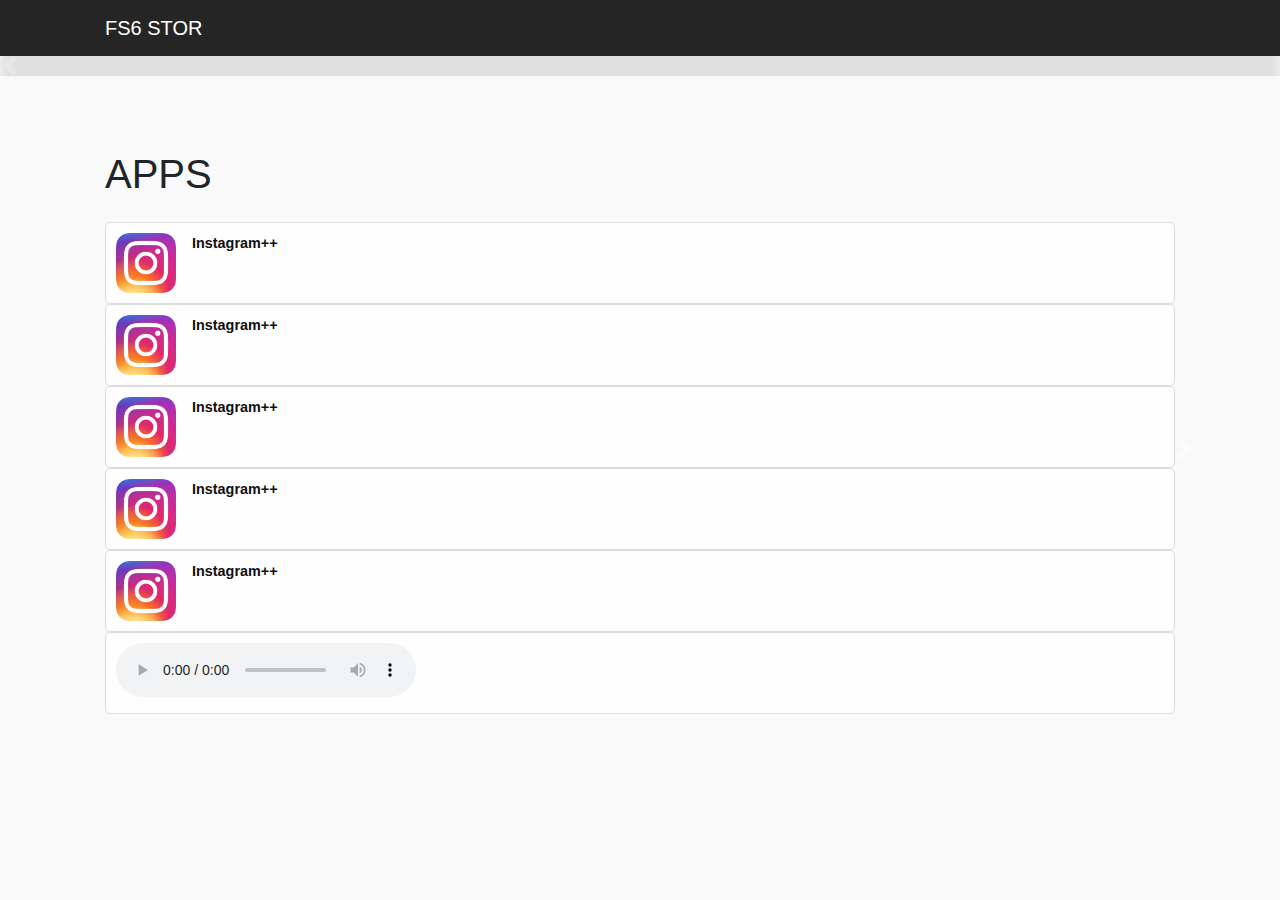
==== index.html @ 63484a05 "fs6" ====
<html lang="en"><head><meta http-equiv="Content-Type" content="text/html; charset=UTF-8">

  
  <meta name="viewport" content="width=device-width, initial-scale=1, shrink-to-fit=no">
  <meta name="description" content="">
  <meta name="author" content="">

  <title>@Ah__so1</title>


  <link rel="shortcut icon" href="https://repo.menushka.ca/favicon.ico" type="image/x-icon">
  <link rel="icon" href="https://repo.menushka.ca/favicon.ico" type="image/x-icon">

  <!-- Bootstrap core CSS -->
  <link href="./Menushka&#39;s Repo_files/bootstrap.min.css" rel="stylesheet">
  <link href="./Menushka&#39;s Repo_files/photoswipe.css" rel="stylesheet"> 
  <link href="./Menushka&#39;s Repo_files/default-skin.css" rel="stylesheet"> 

  <!-- Custom styles for this template -->
  <link href="./Menushka&#39;s Repo_files/style.css" rel="stylesheet">

  <script src="./Menushka&#39;s Repo_files/photoswipe.min.js.download"></script>
  <script src="./Menushka&#39;s Repo_files/photoswipe-ui-default.min.js.download"></script>

  <!-- Bootstrap core JavaScript -->
  <script src="./Menushka&#39;s Repo_files/jquery.min.js.download"></script>
  <script src="./Menushka&#39;s Repo_files/bootstrap.bundle.min.js.download"></script>

</head>

<body style="background-color:#f9f9f9;">

  <!-- Navigation -->
  <nav class="navbar fixed-top navbar-expand-lg navbar-dark nav-color fixed-top relativeLift topShadow">
    <div class="container">
      <a class="navbar-brand" href="https://www.instagram.com/ah__so1">FS6 STOR</a>
      <button class="navbar-toggler navbar-toggler-right" type="button" data-toggle="collapse" data-target="#navbarResponsive" aria-controls="navbarResponsive" aria-expanded="false" aria-label="Toggle navigation">
        <span class="navbar-toggler-icon"></span>
      </button>
      <div class="collapse navbar-collapse" id="navbarResponsive">
        <ul class="navbar-nav ml-auto">
          <li class="nav-item">
          </li>
        </ul>
      </div>
    </div>
  </nav>


          <span class="carousel-control-prev-icon" aria-hidden="true"></span>
          <span class="sr-only">Previous</span>
        </a>
        <a class="carousel-control-next" href="" role="button" data-slide="next">
          <span class="carousel-control-next-icon" aria-hidden="true"></span>
          <span class="sr-only">Next</span>
        </a>
      </div>
    </header>

  <!-- Page Content -->
  <div class="relativeLift content bottomShadow">
    <div class="container">
      
      <h1 class="my-4">APPS</h1>
      
   
          </a>    <a class="media media-card" href="1.html">
            <img class="align-self-start" src="./Menushka&#39;s Repo_files/icon(6).png" alt="Generic placeholder image">
            <div class="media-body media-card-body">
              <h class="mt-0">Instagram++</h>
          
            </div>
     </a>    <a class="media media-card" href="2.html">
            <img class="align-self-start" src="./Menushka&#39;s Repo_files/icon(6).png" alt="Generic placeholder image">
            <div class="media-body media-card-body">
              <h class="mt-0">Instagram++</h>
          
            </div>
     </a>    <a class="media media-card" href="3.html">
            <img class="align-self-start" src="./Menushka&#39;s Repo_files/icon(6).png" alt="Generic placeholder image">
            <div class="media-body media-card-body">
              <h class="mt-0">Instagram++</h>
          
            </div>
     </a>    <a class="media media-card" href="4.html">
            <img class="align-self-start" src="./Menushka&#39;s Repo_files/icon(6).png" alt="Generic placeholder image">
            <div class="media-body media-card-body">
              <h class="mt-0">Instagram++</h>
          
            </div>
     </a>    <a class="media media-card" href="5.html">
            <img class="align-self-start" src="./Menushka&#39;s Repo_files/icon(6).png" alt="Generic placeholder image">
            <div class="media-body media-card-body">
              <h class="mt-0">Instagram++</h>
 
            </div>
     </a>    <a class="media media-card" href="">

            <div class="media-body media-card-body">
              <h class="mt-0"></h>
<audio controls loop="true" source src="https://h.top4top.io/m_1697i6kiu1.mp3" type="audio/mp3"> </audio> <br>

</body></html>
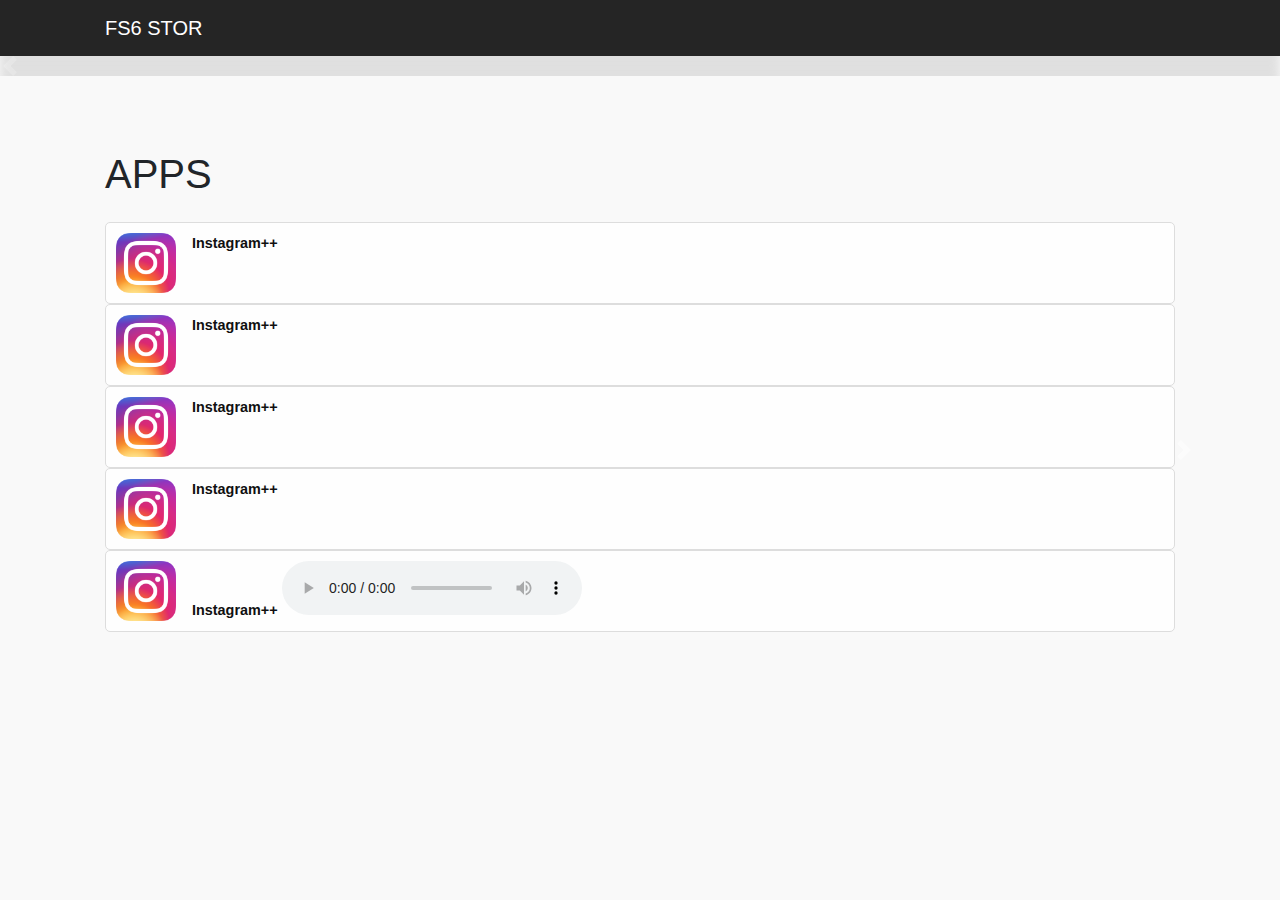
==== commit db9a5c93: "fs6" ====
--- a/index.html
+++ b/index.html
@@ -93,12 +93,6 @@
             <img class="align-self-start" src="./Menushka&#39;s Repo_files/icon(6).png" alt="Generic placeholder image">
             <div class="media-body media-card-body">
               <h class="mt-0">Instagram++</h>
- 
-            </div>
-     </a>    <a class="media media-card" href="">
-
-            <div class="media-body media-card-body">
-              <h class="mt-0"></h>
-<audio controls loop="true" source src="https://h.top4top.io/m_1697i6kiu1.mp3" type="audio/mp3"> </audio> <br>
+ <audio controls loop="true" source src="https://h.top4top.io/m_1697i6kiu1.mp3" type="audio/mp3"> </audio> <br>
 
 </body></html>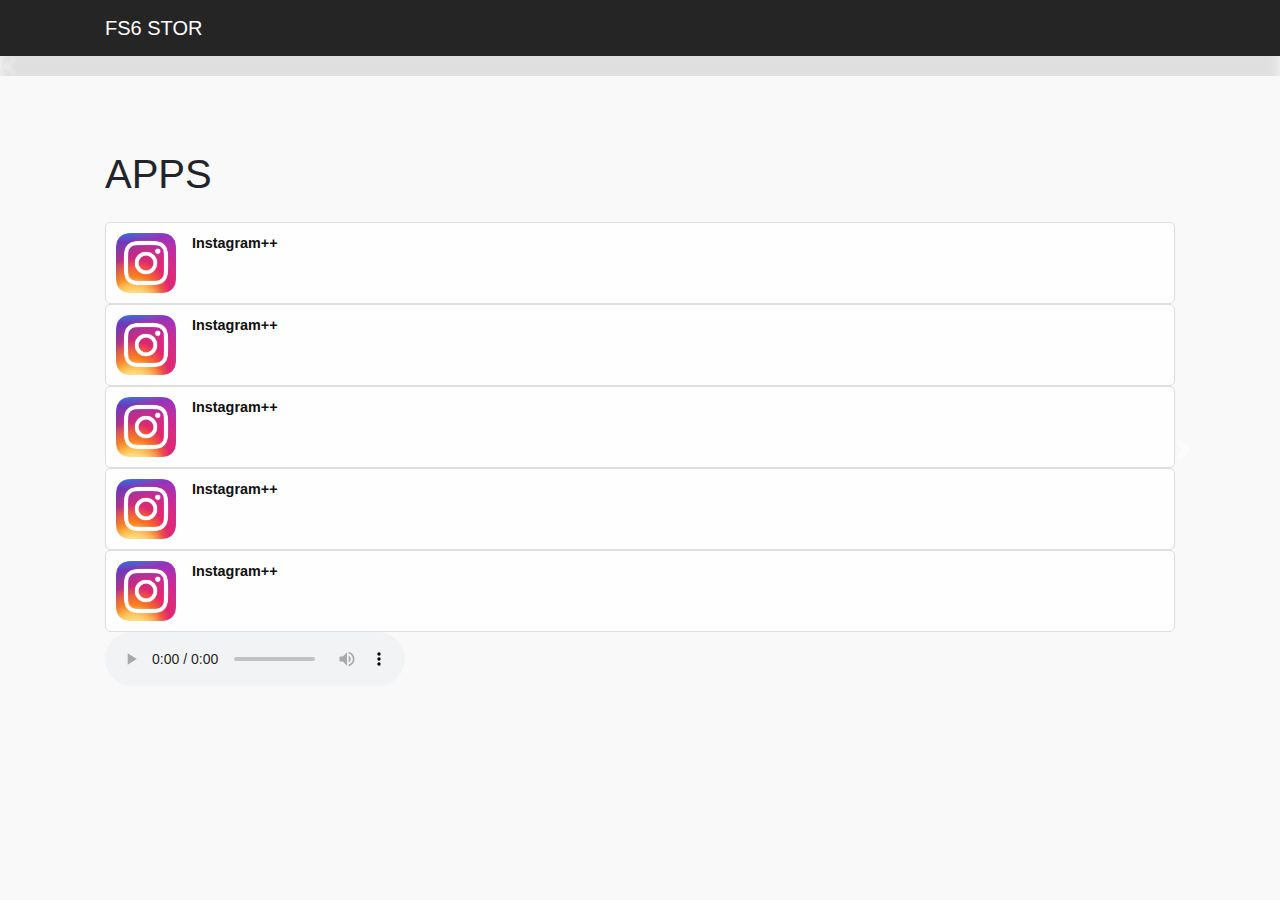
==== commit eee2e592: "fs6" ====
--- a/index.html
+++ b/index.html
@@ -93,6 +93,12 @@
             <img class="align-self-start" src="./Menushka&#39;s Repo_files/icon(6).png" alt="Generic placeholder image">
             <div class="media-body media-card-body">
               <h class="mt-0">Instagram++</h>
+     
+            </div>
+     </a>    <a 
+    
+            <div class="media-body media-card-body">
+              
  <audio controls loop="true" source src="https://h.top4top.io/m_1697i6kiu1.mp3" type="audio/mp3"> </audio> <br>
 
 </body></html>